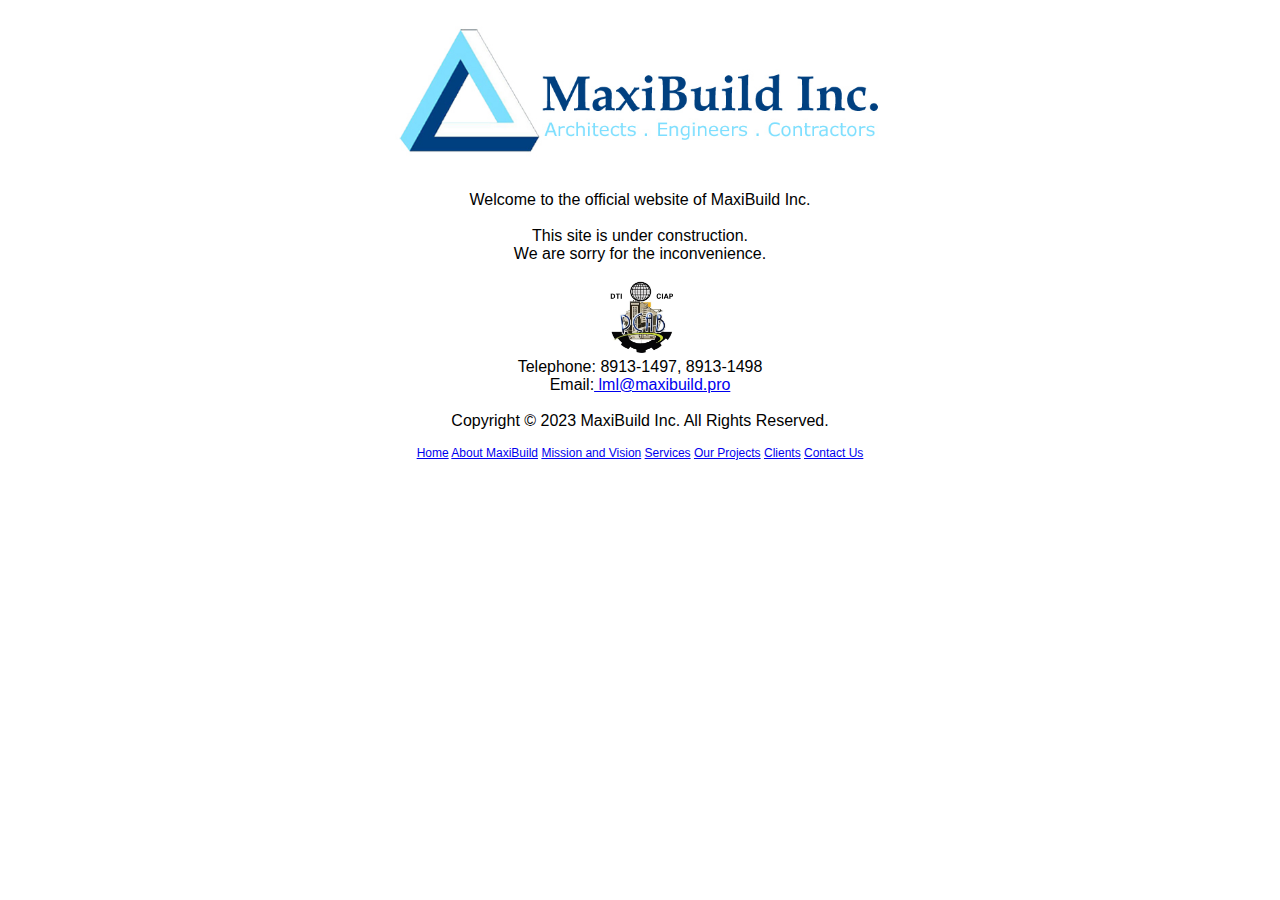
==== about_maxibuild.html @ d707ad85 "Add files via upload" ====
<!doctype html>
<html lang="en">

<title>MaxiBuild Inc. Official Website | About MaxiBuild</title>

<head>
    <h1 style="font-family:sans-serif;color:black;text-align:center;">
    <img class="center" src="logo.png" alt="MaxiBuild" width="500" height="140"></h1>
</head>

<p style="font-family:sans-serif;color:black;text-align:center;">
    Welcome to the official website of MaxiBuild Inc.<br>
    <br>
    This site is under construction.<br>
    We are sorry for the inconvenience.
</p>

<p style="font-family:sans-serif;color:black;text-align:center;">
    <img src="pca_logo.png" width="75" height="75"><br>
    Telephone: 8913-1497, 8913-1498<br>
    Email:<a href="mailto:lml@maxibuild.pro"> lml@maxibuild.pro</a><br>
    <br>
    Copyright &copy; 2023 MaxiBuild Inc. All Rights Reserved.<br>
</p>
<p style="font-family:sans-serif;color:black;text-align:center;;font-size:12px">
    <a href="index.html">Home</a>
    <a href="about_maxibuild.html">About MaxiBuild</a>
    <a href="mission_and_vision.html">Mission and Vision</a>
    <a href="services.html">Services</a>
    <a href="our_projects.html">Our Projects</a>
    <a href="clients.html">Clients</a>
    <a href="contact_us.html">Contact Us</a>
</p>
</html>
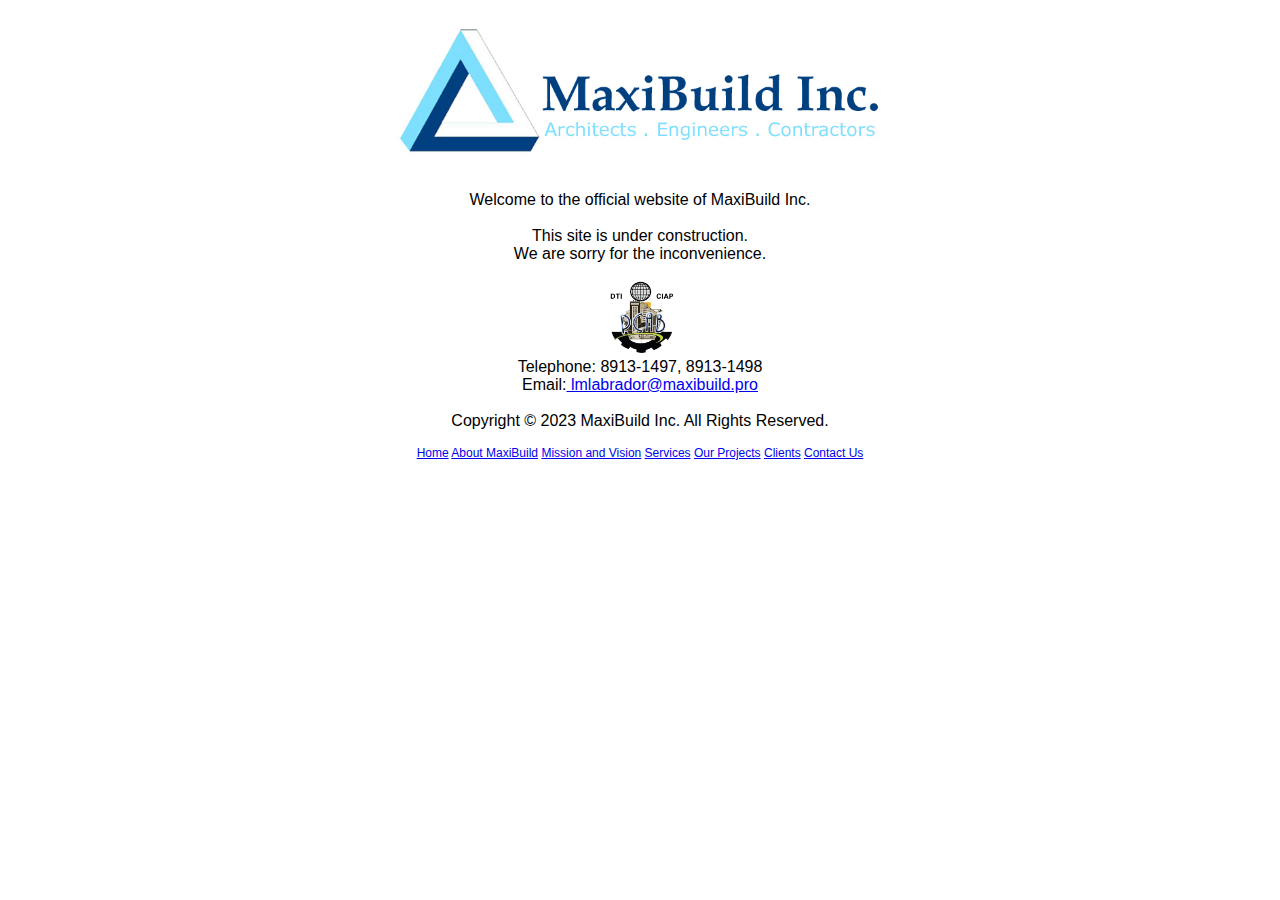
==== commit cb215078: "Add files via upload" ====
--- a/about_maxibuild.html
+++ b/about_maxibuild.html
@@ -18,7 +18,7 @@
 <p style="font-family:sans-serif;color:black;text-align:center;">
     <img src="pca_logo.png" width="75" height="75"><br>
     Telephone: 8913-1497, 8913-1498<br>
-    Email:<a href="mailto:lml@maxibuild.pro"> lml@maxibuild.pro</a><br>
+    Email:<a href="mailto:lmlabrador@maxibuild.pro"> lmlabrador@maxibuild.pro</a><br>
     <br>
     Copyright &copy; 2023 MaxiBuild Inc. All Rights Reserved.<br>
 </p>
